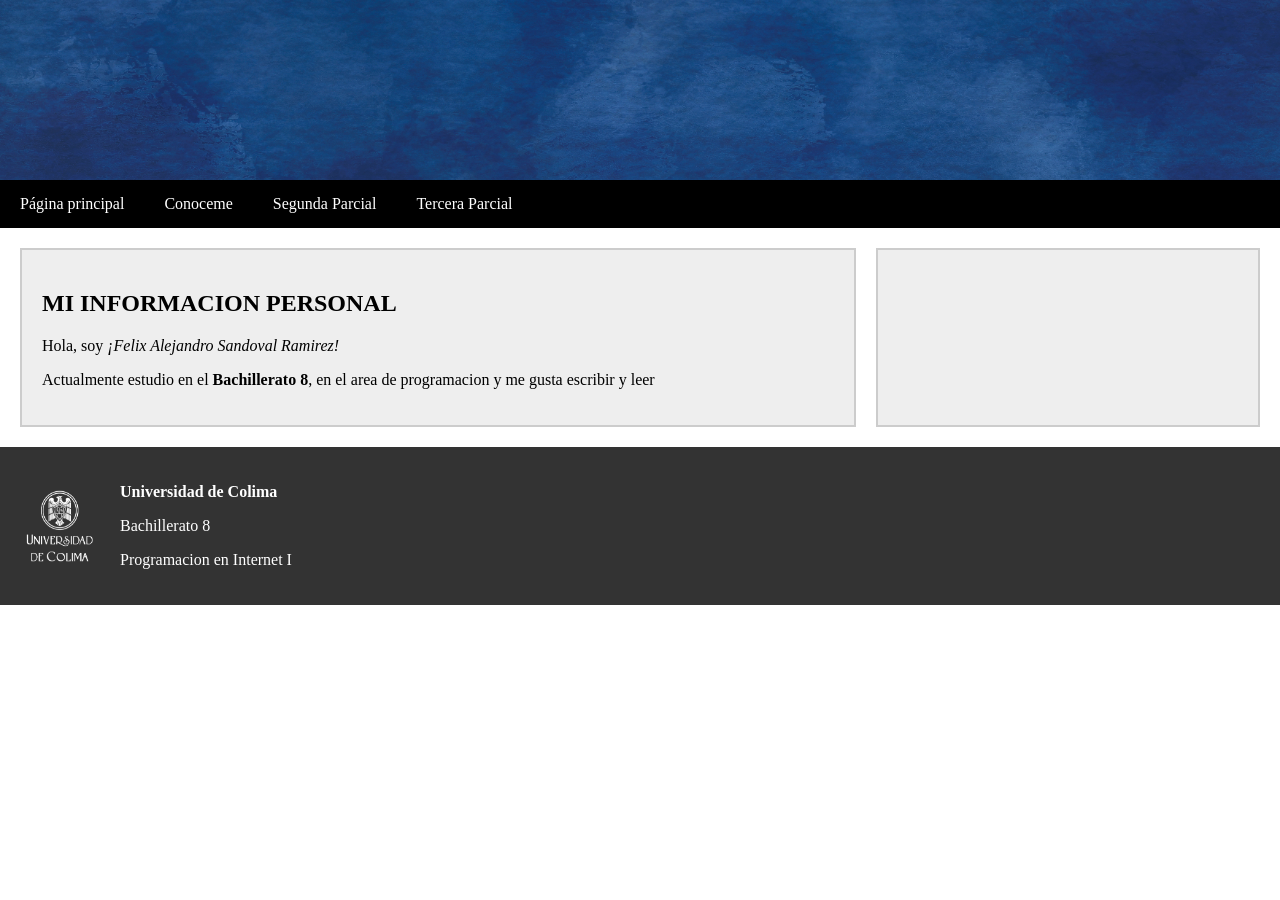
==== informacion.html @ 5aa14bcb "Add files via upload la actividad 5 de progra" ====
<!DOCTYPE html>
<html lang="es">
<head>
    <meta charset="UTF-8">
    <title>Mi sitio web</title>
    <!--Hacemos referencia a los estilos de mi pagina-->
    <link rel="stylesheet" href="estilos.css">
</head>
<body>
    <header><img src="fondo.jpg"></header>
    
    <nav>    
        <ul>
            <li><a href="index.html">Página principal</a></li>
            <li><a href="#">Conoceme</a>
                <ul>
                    <li><a href="informacion.html">Informacion personal</a></li>
                    <li><a href="pasatiempos.html">Pasatiempos</a></li>
                </ul>
            </li>
            <li><a href="#">Segunda Parcial</a>
                <ul>
                    <li><a href="practica1.html">Práctica uno</a></li>
                    <li><a href="posiciones.html">Posiciones</a></li>
                    <li><a href="mundodigital.html">Mi mundo digital</a></li>
                </ul>
            </li>
            <li><a href="#">Tercera Parcial</a>
                <ul>
                    <li><a href="#">Práctica uno</a></li>
                </ul>
            </li>
        </ul>
    </nav>

    <section>
        <aside class="principal">
            <h2>MI INFORMACION PERSONAL</h2>
            <p>Hola, soy <em>¡Felix Alejandro Sandoval Ramirez!</em></p>
            <p>Actualmente estudio en el <b>Bachillerato 8</b>, en el area de programacion y me gusta escribir y leer </p>
        </aside>
        <aside class="secundario">
            <h2></h2>
        </aside>
    </section>

    <footer>
        <img src="logobachi.png">
        <div>
            <p><strong>Universidad de Colima</strong></p>
            <p>Bachillerato 8</p>
            <p>Programacion en Internet I</p>
        </div>
    </footer>
</body>
</html>
---- estilos.css ----
/* Estilos Generales */
body{
    margin:0;
}
/* Estilos del encabezado*/
header{
    width: 100%;
    height: 180px;
}
header img{
    width: 100%;
    height: 180px;
    object-fit: cover;
    }
    /* Estilos del menu */
    nav{
        background-color: #000000;
    }
    nav ul{
        list-style: none;
        margin: 0;
        padding: 0;
    }
    nav > ul{
        display: flex;
    }
    nav li{
        position: relative;
    }
    nav a{
        display: block;
        color: white;
        text-decoration: none;
        padding: 15px 20px;
    }
    nav a:hover{
        background-color:#050000;
    }
    /* Estilos del submenu*/
    nav li ul{
        display: none;
        position: absolute;
        background-color: #050000;
        min-width: 180px;
    }
    nav li:hover ul{
        display: block;
    }
    /* Estilos del pie de pagina */
    footer{
        background-color: #333;
        color: white;
        display: flex;
        align-items: center;
        padding: 20px; 
    }
    footer img{
        width: 80px;
        height: 80px;
        margin-right: 20px;
    }
    /* Estilos para el cuerpo de la pagina*/
    section{
        display: flex;
        gap: 20px;
        padding: 20px;
        min-width: 350px;
    }
    .principal{
        width: 70%;
        background-color: #eeeeee;
        padding: 20px;
        border: 2px solid #cccccc;
    }
    .secundario{
        width: 30%;
        background-color: #eeeeee;
        padding: 20px;
        border: 2px solid #cccccc;
    }
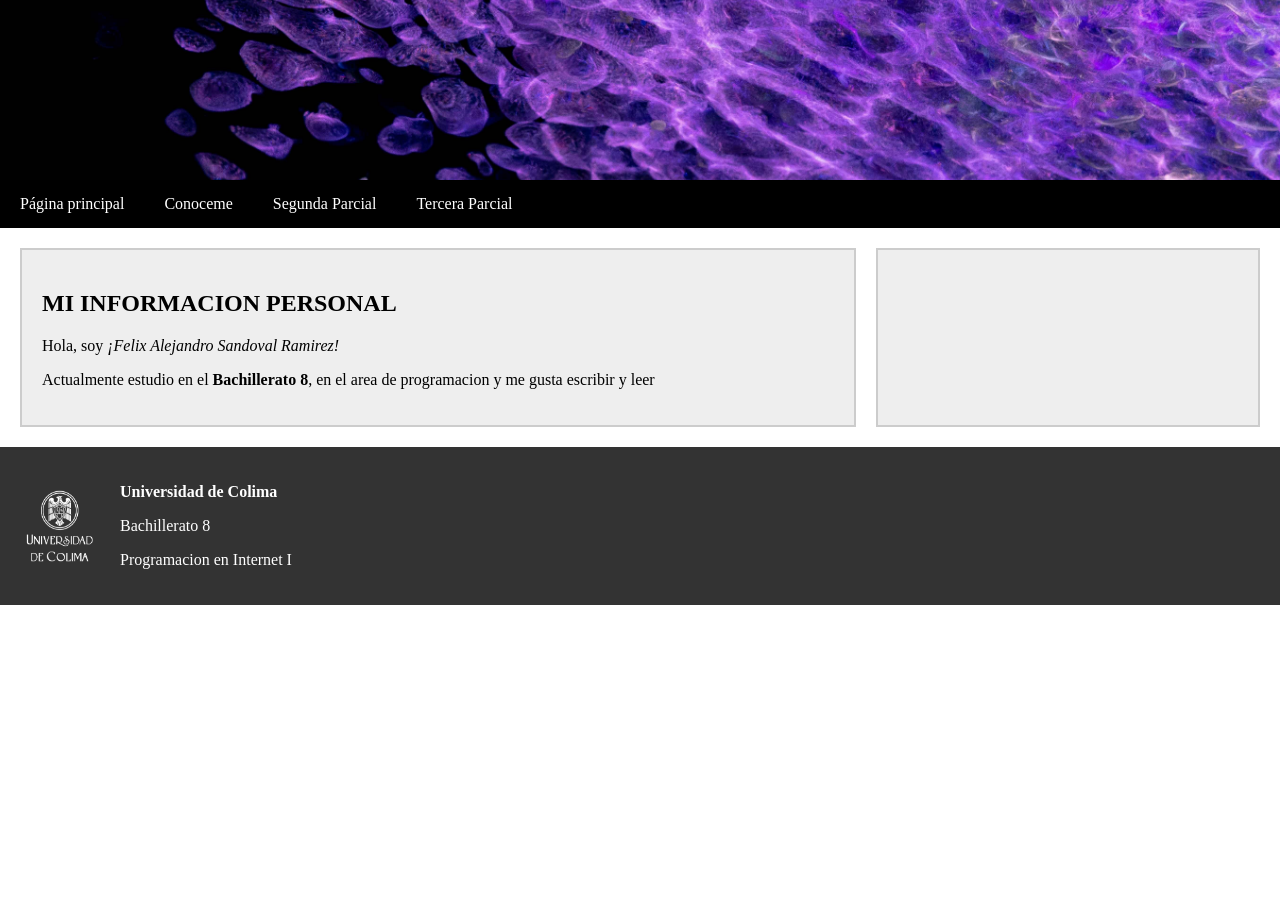
==== commit 2656c1c6: "Update informacion.html" ====
--- a/informacion.html
+++ b/informacion.html
@@ -21,7 +21,7 @@
             <li><a href="#">Segunda Parcial</a>
                 <ul>
                     <li><a href="practica1.html">Práctica uno</a></li>
-                    <li><a href="posiciones.html">Posiciones</a></li>
+                    <li><a href="posiciones.html">Práctica de posiciones</a></li>
                     <li><a href="mundodigital.html">Mi mundo digital</a></li>
                 </ul>
             </li>
@@ -53,4 +53,4 @@
         </div>
     </footer>
 </body>
-</html>+</html>
